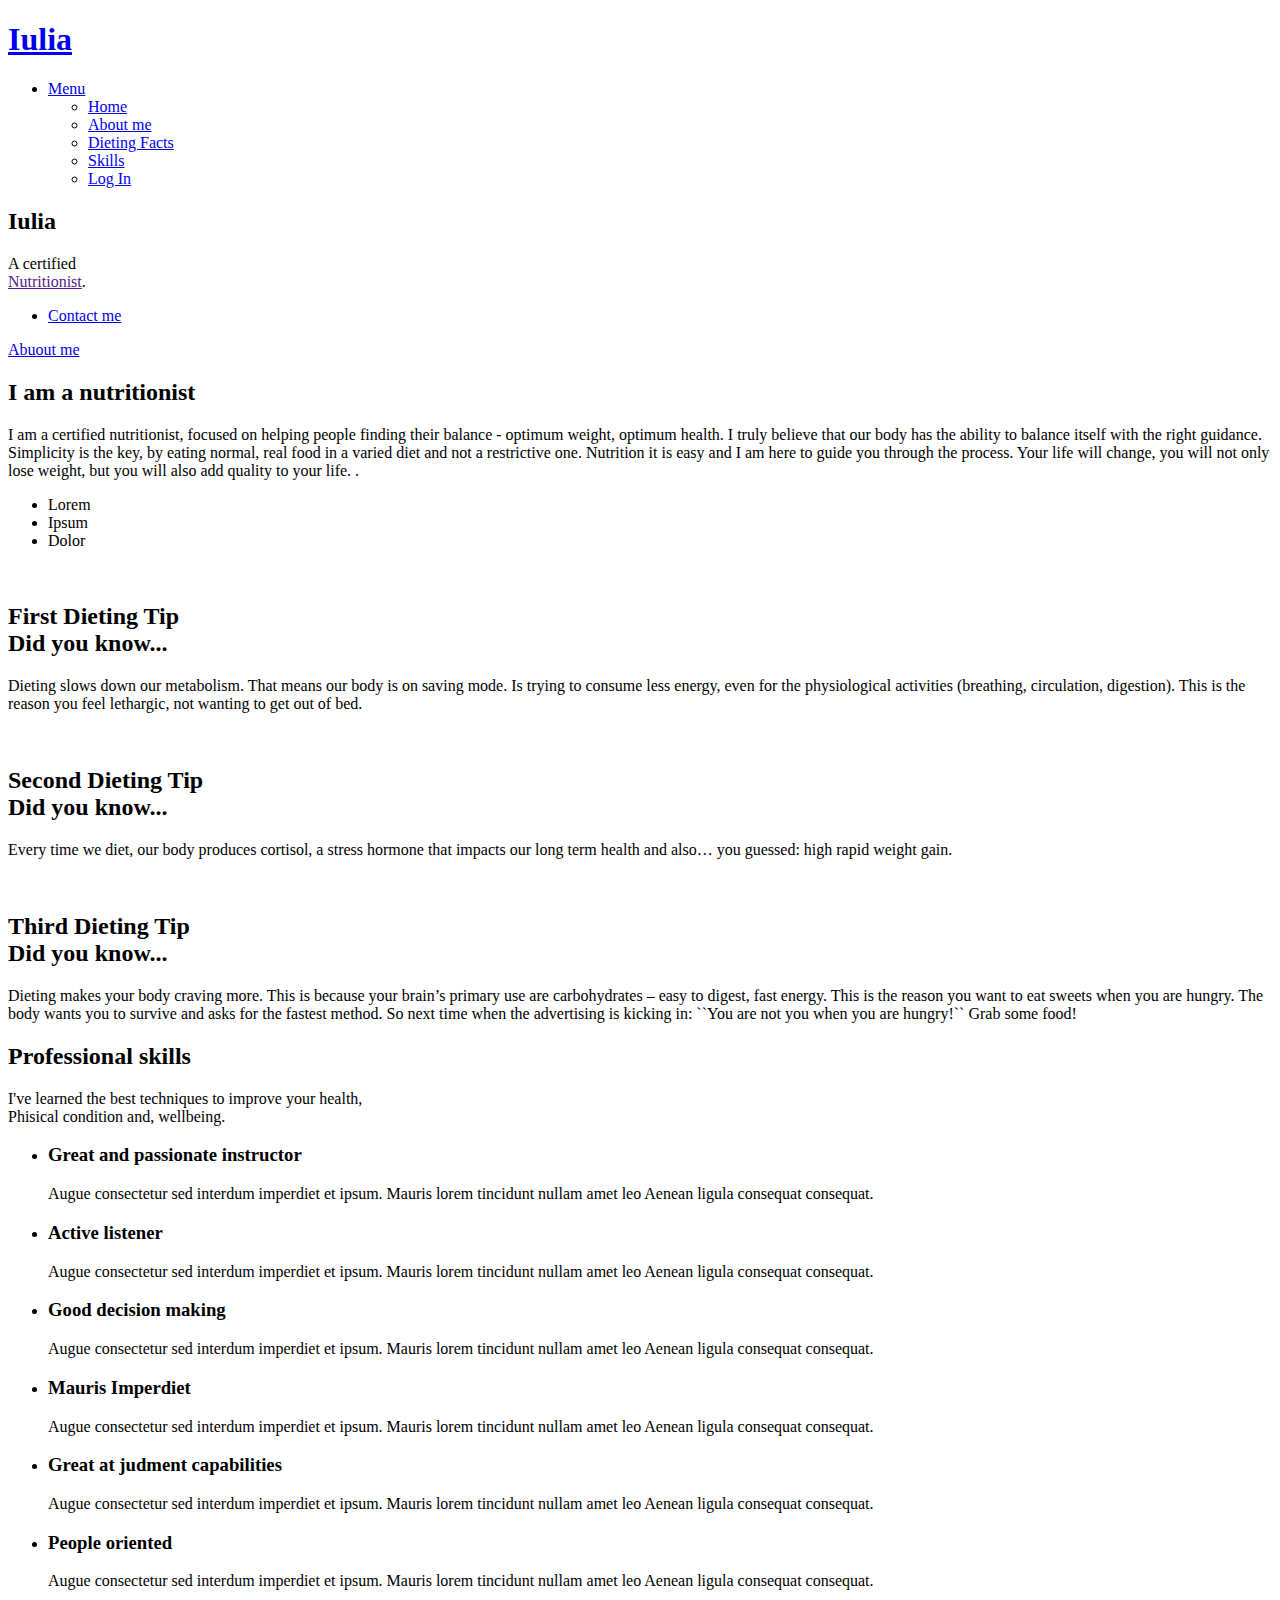
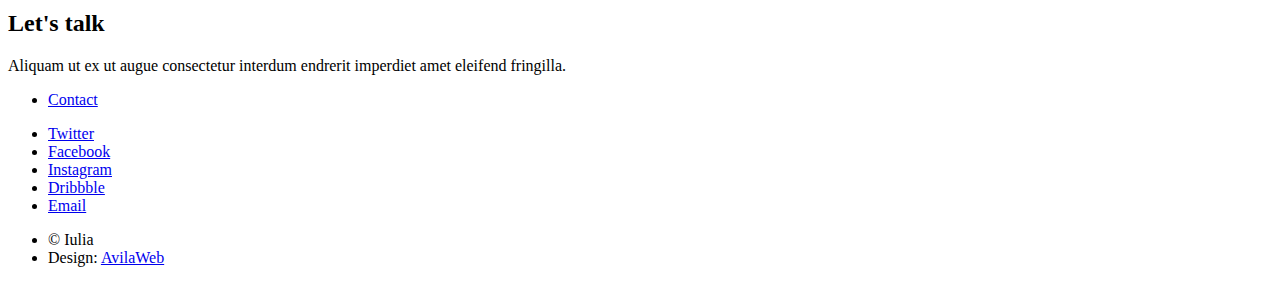
==== index.html @ 0a4417d2 "Update index.html" ====
<!DOCTYPE HTML>
<!--
	Spectral by HTML5 UP
	html5up.net | @ajlkn
	Free for personal and commercial use under the CCA 3.0 license (html5up.net/license)
-->
<html>
	<head>
		<title>Iulia</title>
		<meta charset="utf-8" />
		<meta name="viewport" content="width=device-width, initial-scale=1, user-scalable=no" />
		<link rel="stylesheet" href="assets/css/main.css" />
		<noscript><link rel="stylesheet" href="assets/css/noscript.css" /></noscript>
	</head>
	<body class="landing is-preload">

		<!-- Page Wrapper -->
			<div id="page-wrapper">

				<!-- Header -->
					<header id="header" class="alt">
						<h1><a href="index.html">Iulia</a></h1>
						<nav id="nav">
							<ul>
								<li class="special">
									<a href="#menu" class="menuToggle"><span>Menu</span></a>
									<div id="menu">
										<ul>
											<li><a href="#banner">Home</a></li>
											<li><a href="#one">About me</a></li>
											<li><a href="#two">Dieting Facts</a></li>
											<li><a href="#three">Skills</a></li>
											<li><a href="#cta">Log In</a></li>
										</ul>
									</div>
								</li>
							</ul>
						</nav>
					</header>

				<!-- Banner -->
					<section id="banner">
						<div class="inner">
							<h2>Iulia</h2>
							<p>A certified<br />
							<a href="">Nutritionist</a>.</p>
							<ul class="actions special">
								<li><a href="#" class="button primary">Contact me</a></li>
							</ul>
						</div>
						<a href="#one" class="more scrolly">Abuout me</a>
					</section>

				<!-- One -->
					<section id="one" class="wrapper style1 special">
						<div class="inner">
							<header class="major">
								<h2>I am a nutritionist</h2>
								<p>I am a certified nutritionist, focused on helping people finding their balance  - optimum weight,  optimum health.
I truly believe that our body has the ability to balance itself with the right guidance.
Simplicity is the key, by eating normal, real food in a varied diet and not a restrictive one.
Nutrition it is easy and I am here to guide you through the process.
Your life will change, you will not only lose weight, but you will also add quality to your life.
.</p>
							</header>
							<ul class="icons major">
								<li><span class="icon fa-gem major style1"><span class="label">Lorem</span></span></li>
								<li><span class="icon fa-heart major style2"><span class="label">Ipsum</span></span></li>
								<li><span class="icon solid fa-code major style3"><span class="label">Dolor</span></span></li>
							</ul>
						</div>
					</section>

				<!-- Two -->
					<section id="two" class="wrapper alt style2">
						<section class="spotlight">
							<div class="image"><img src="https://images.pexels.com/photos/841135/pexels-photo-841135.jpeg?auto=compress&cs=tinysrgb&dpr=2&h=650&w=940" alt="" /></div><div class="content">
								<h2>First Dieting Tip<br />
								Did you know...</h2>
								<p>Dieting slows down our metabolism. That means our body is on saving mode. Is trying to consume less energy, even for the physiological activities (breathing, circulation, digestion). This is the reason you feel lethargic, not wanting to get out of bed.</p>
							</div>
						</section>
						<section class="spotlight">
							<div class="image"><img src="https://images.pexels.com/photos/1120581/pexels-photo-1120581.jpeg?auto=compress&cs=tinysrgb&dpr=2&h=650&w=940" alt="" /></div><div class="content">
								<h2>Second Dieting Tip <br>Did you know...</h2>
								<p>Every time we diet, our body produces cortisol, a stress hormone that impacts our long term health and also… you guessed: high rapid weight gain.</p>
							</div>
						</section>
						<section class="spotlight">
							<div class="image"><img src="https://images.pexels.com/photos/1153370/pexels-photo-1153370.jpeg?auto=compress&cs=tinysrgb&dpr=2&h=650&w=940" alt="" /></div><div class="content">
								<h2>Third Dieting Tip<br />
								Did you know...</h2>
								<p>Dieting makes your body craving more. This is because your brain’s primary use are carbohydrates – easy to digest, fast energy. This is the reason you want to eat sweets when you are hungry. The body wants you to survive and asks for the fastest method.
So next time when the advertising is kicking in: ``You are not you when you are hungry!`` Grab some food!
</p>
							</div>
						</section>
					</section>

				<!-- Three -->
					<section id="three" class="wrapper style3 special">
						<div class="inner">
							<header class="major">
								<h2>Professional skills</h2>
								<p>I've learned the best techniques to improve your health,<br />
								Phisical condition and, wellbeing.</p>
							</header>
							<ul class="features">
								<li class="icon fa-paper-plane">
									<h3>Great and passionate instructor</h3>
									<p>Augue consectetur sed interdum imperdiet et ipsum. Mauris lorem tincidunt nullam amet leo Aenean ligula consequat consequat.</p>
								</li>
								<li class="icon solid fa-laptop">
									<h3>Active listener</h3>
									<p>Augue consectetur sed interdum imperdiet et ipsum. Mauris lorem tincidunt nullam amet leo Aenean ligula consequat consequat.</p>
								</li>
								<li class="icon solid fa-code">
									<h3>Good decision making</h3>
									<p>Augue consectetur sed interdum imperdiet et ipsum. Mauris lorem tincidunt nullam amet leo Aenean ligula consequat consequat.</p>
								</li>
								<li class="icon solid fa-headphones-alt">
									<h3>Mauris Imperdiet</h3>
									<p>Augue consectetur sed interdum imperdiet et ipsum. Mauris lorem tincidunt nullam amet leo Aenean ligula consequat consequat.</p>
								</li>
								<li class="icon fa-heart">
									<h3>Great at judment capabilities</h3>
									<p>Augue consectetur sed interdum imperdiet et ipsum. Mauris lorem tincidunt nullam amet leo Aenean ligula consequat consequat.</p>
								</li>
								<li class="icon fa-flag">
									<h3>People oriented</h3>
									<p>Augue consectetur sed interdum imperdiet et ipsum. Mauris lorem tincidunt nullam amet leo Aenean ligula consequat consequat.</p>
								</li>
							</ul>
						</div>
					</section>

				<!-- CTA -->
					<section id="cta" class="wrapper style4">
						<div class="inner">
							<header>
								<h2>Let's talk</h2>
								<p>Aliquam ut ex ut augue consectetur interdum endrerit imperdiet amet eleifend fringilla.</p>
							</header>
							<ul class="actions stacked">
								<li><a href="#" class="button fit primary">Contact</a></li>
							</ul>
						</div>
					</section>

				<!-- Footer -->
					<footer id="footer">
						<ul class="icons">
							<li><a href="#" class="icon brands fa-twitter"><span class="label">Twitter</span></a></li>
							<li><a href="#" class="icon brands fa-facebook-f"><span class="label">Facebook</span></a></li>
							<li><a href="#" class="icon brands fa-instagram"><span class="label">Instagram</span></a></li>
							<li><a href="#" class="icon brands fa-dribbble"><span class="label">Dribbble</span></a></li>
							<li><a href="#" class="icon solid fa-envelope"><span class="label">Email</span></a></li>
						</ul>
						<ul class="copyright">
							<li>&copy; Iulia</li><li>Design: <a href="http://html5up.net">AvilaWeb</a></li>
						</ul>
					</footer>

			</div>

		<!-- Scripts -->
			<script src="assets/js/jquery.min.js"></script>
			<script src="assets/js/jquery.scrollex.min.js"></script>
			<script src="assets/js/jquery.scrolly.min.js"></script>
			<script src="assets/js/browser.min.js"></script>
			<script src="assets/js/breakpoints.min.js"></script>
			<script src="assets/js/util.js"></script>
			<script src="assets/js/main.js"></script>

	</body>
</html>
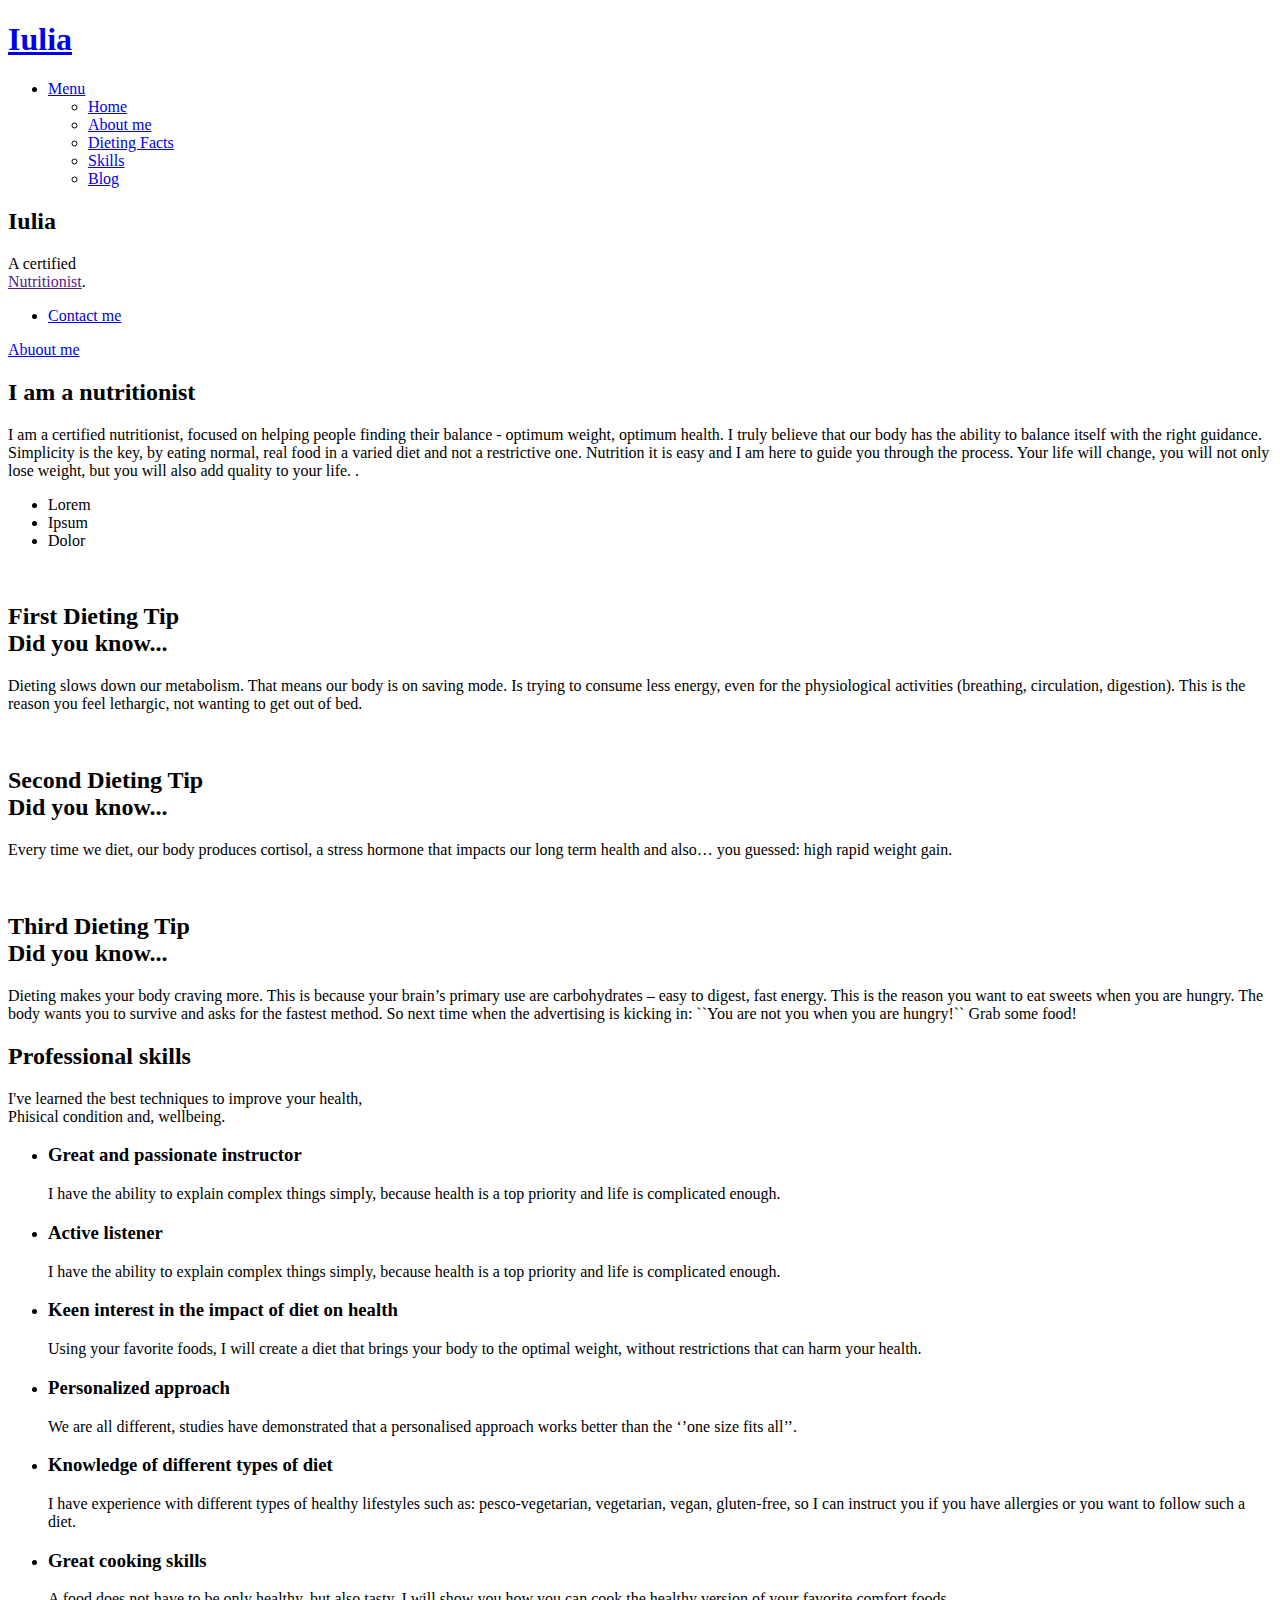
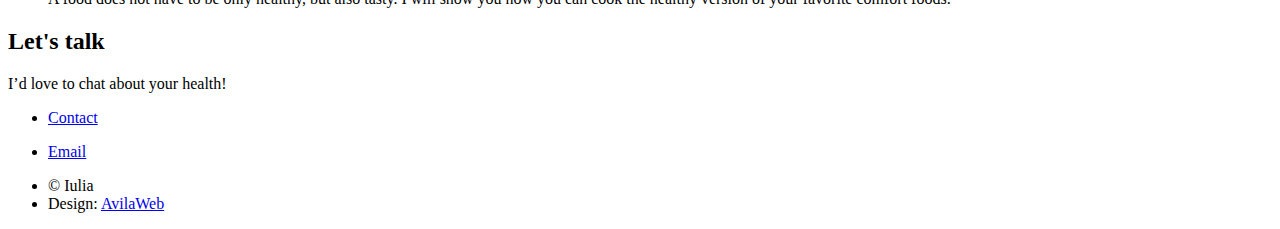
==== commit 9e5ae78c: "Update index.html" ====
--- a/index.html
+++ b/index.html
@@ -30,7 +30,7 @@
 											<li><a href="#one">About me</a></li>
 											<li><a href="#two">Dieting Facts</a></li>
 											<li><a href="#three">Skills</a></li>
-											<li><a href="#cta">Log In</a></li>
+											<li><a href="generic.html">Blog</a></li>
 										</ul>
 									</div>
 								</li>
@@ -45,7 +45,7 @@
 							<p>A certified<br />
 							<a href="">Nutritionist</a>.</p>
 							<ul class="actions special">
-								<li><a href="#" class="button primary">Contact me</a></li>
+								<li><a href="mailto:iulia.adoamnei@gmail.com" class="button primary">Contact me</a></li>
 							</ul>
 						</div>
 						<a href="#one" class="more scrolly">Abuout me</a>
@@ -108,27 +108,28 @@
 							<ul class="features">
 								<li class="icon fa-paper-plane">
 									<h3>Great and passionate instructor</h3>
-									<p>Augue consectetur sed interdum imperdiet et ipsum. Mauris lorem tincidunt nullam amet leo Aenean ligula consequat consequat.</p>
+										<p>I have the ability to explain complex things simply, because health is a top priority and life is complicated enough. </p>
+								</li>
+								<li class="icon solid fa-code">
+									<h3>Active listener</h3>
+										<p>I have the ability to explain complex things simply, because health is a top priority and life is complicated enough.</p>
 								</li>
 								<li class="icon solid fa-laptop">
-									<h3>Active listener</h3>
-									<p>Augue consectetur sed interdum imperdiet et ipsum. Mauris lorem tincidunt nullam amet leo Aenean ligula consequat consequat.</p>
-								</li>
-								<li class="icon solid fa-code">
-									<h3>Good decision making</h3>
-									<p>Augue consectetur sed interdum imperdiet et ipsum. Mauris lorem tincidunt nullam amet leo Aenean ligula consequat consequat.</p>
+								
+									<h3>Keen interest in the impact of diet on health</h3>
+									<p>Using your favorite foods, I will create a diet that brings your body to the optimal weight, without restrictions that can harm your health.</p>
 								</li>
 								<li class="icon solid fa-headphones-alt">
-									<h3>Mauris Imperdiet</h3>
-									<p>Augue consectetur sed interdum imperdiet et ipsum. Mauris lorem tincidunt nullam amet leo Aenean ligula consequat consequat.</p>
+									<h3>Personalized approach</h3>
+									<p>We are all different, studies have demonstrated that a personalised approach works better than the ‘’one size fits all’’.</p>
 								</li>
 								<li class="icon fa-heart">
-									<h3>Great at judment capabilities</h3>
-									<p>Augue consectetur sed interdum imperdiet et ipsum. Mauris lorem tincidunt nullam amet leo Aenean ligula consequat consequat.</p>
+									<h3>Knowledge of different types of diet</h3>
+									<p>I have experience with different types of healthy lifestyles such as: pesco-vegetarian, vegetarian, vegan, gluten-free, so I can instruct you if you have allergies or you want to follow such a diet.</p>
 								</li>
 								<li class="icon fa-flag">
-									<h3>People oriented</h3>
-									<p>Augue consectetur sed interdum imperdiet et ipsum. Mauris lorem tincidunt nullam amet leo Aenean ligula consequat consequat.</p>
+									<h3>Great cooking skills</h3>
+									<p>A food does not have to be only healthy, but also tasty. I will show you how you can cook the healthy version of your favorite comfort foods.</p>
 								</li>
 							</ul>
 						</div>
@@ -139,10 +140,10 @@
 						<div class="inner">
 							<header>
 								<h2>Let's talk</h2>
-								<p>Aliquam ut ex ut augue consectetur interdum endrerit imperdiet amet eleifend fringilla.</p>
+								<p>I’d love to chat about your health!</p>
 							</header>
 							<ul class="actions stacked">
-								<li><a href="#" class="button fit primary">Contact</a></li>
+								<li><a href="mailto:iulia.adoamnei@gmail.com" class="button fit primary">Contact</a></li>
 							</ul>
 						</div>
 					</section>
@@ -150,11 +151,8 @@
 				<!-- Footer -->
 					<footer id="footer">
 						<ul class="icons">
-							<li><a href="#" class="icon brands fa-twitter"><span class="label">Twitter</span></a></li>
-							<li><a href="#" class="icon brands fa-facebook-f"><span class="label">Facebook</span></a></li>
-							<li><a href="#" class="icon brands fa-instagram"><span class="label">Instagram</span></a></li>
-							<li><a href="#" class="icon brands fa-dribbble"><span class="label">Dribbble</span></a></li>
-							<li><a href="#" class="icon solid fa-envelope"><span class="label">Email</span></a></li>
+						
+							<li><a href="mailto:iulia.adoamnei@gmail.com" class="icon solid fa-envelope"><span class="label">Email</span></a></li>
 						</ul>
 						<ul class="copyright">
 							<li>&copy; Iulia</li><li>Design: <a href="http://html5up.net">AvilaWeb</a></li>
